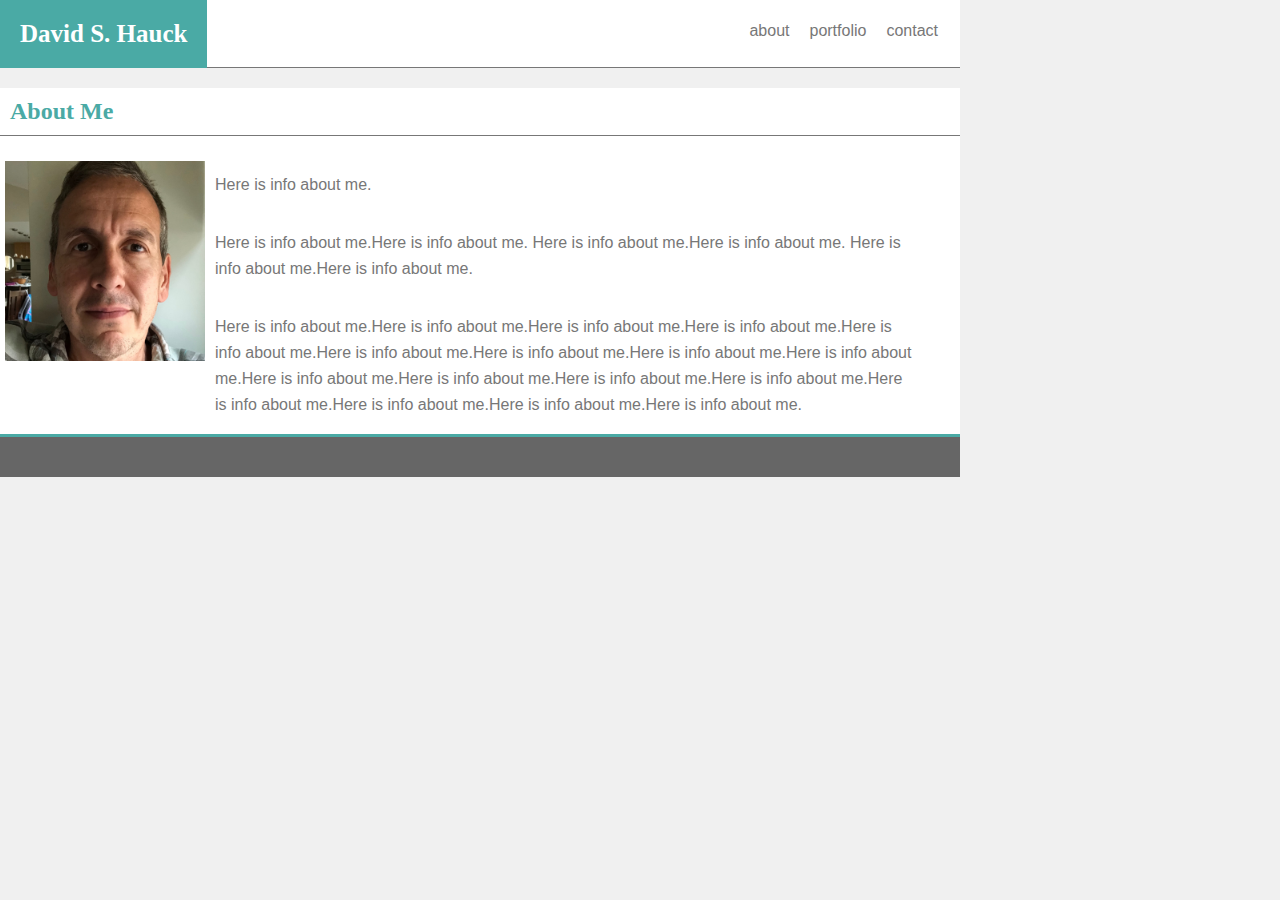
==== index.html @ 155abe10 "cleaned up code to make it look prettier" ====
<!DOCTYPE html>
<html>
    <head>
        <title>David S. Hauck</title>
        <!-- Linking CSS -->
	    <link rel="stylesheet" type="text/css" href="assets/css/style.css">
    </head>

    <header>
        <div class="header">
            <div class="container"></div>
                <h1 class="name">David S. Hauck</h1>
                    <ul>
                        <a href="#"><li>about</li></a>
                        <a href="#"><li>portfolio</li></a>
                        <a href="#"><li>contact</li></a>
                    </ul>
            </div>
        </div>
    </header>    

    <body>
        <div class="bodyBackground">
            <h2 class="about">About Me</h2>
            <img src="assets/images/IMG_5860.jpg" width="200">
            <p class="bodyBox">Here is info about me. </p>
            <p class="bodyBox">Here is info about me.Here is info about me. Here is info about me.Here is info about me. Here is info about me.Here is info about me.</p>
            <p class="bodyBox">Here is info about me.Here is info about me.Here is info about me.Here is info about me.Here is info about me.Here is info about me.Here is info about me.Here is info about me.Here is info about me.Here is info about me.Here is info about me.Here is info about me.Here is info about me.Here is info about me.Here is info about me.Here is info about me.Here is info about me.</p>
        </div>
    </body>

    <footer>
    <div class="footer"></div>
    </footer>

</html>
---- assets/css/style.css ----
.header {
    width: 100%;
    float: center;
    background: white;
    height: 67px;
    border-bottom: .5px solid #777777;
  }

  body {
    background-color: #f0f0f0;
    margin:0px;
    padding:0px;
    display: inline-block;
  }

  .bodyBackground {
    background-color: white;
    width: 960px;
  }

  .about {
    color: #4aaaa5;
    padding: 10px;
    border-bottom: 1px solid #777777;
  }

  a {
    color: #777777; 
  }

  a:hover {
      color: #4aaaa5;
  }

  p.bodyBox {
    color: #777777;
    font-family: 'Arial', 'Helvetica Neue', Helvetica, sans-serif;
    font-size: 12pt;
    line-height: 26px;
    width: 700px;
    display: inline-block;
  }
  
  ul {
    list-style-type: none;
    margin: 0;
    padding: 12px;
    vertical-align: center;
    overflow: hidden;
    font-family: 'Arial', 'Helvetica Neue', Helvetica, sans-serif;
    color: #777777;
    float: right;
  }
  
  li {
    float: left;
    padding: 10px;
  }
  
  li a {
    color: white;
    text-align: right;
    padding: 16px;
    text-decoration: none;
    font-family: 'Arial', 'Helvetica Neue', Helvetica, sans-serif;
    padding: 10px;
    float: right;
  }

  .footer {
    background-color: #666666;
    width: 100%;
    height: 40px;
    vertical-align: bottom;
    border-top: 3px solid #4aaaa5;
  }

  .name {
	color:white;
	font-size:25px;
	text-align:left;
    margin-top:0px;
    background-color: #4aaaa5;
	margin:0px;
    padding: 20px;
    display: inline-block;
    font-family: 'Georgia', Times, Times New Roman, serif;
  }

  img {
    float: left;
    margin: 5px 10px 5px 5px;
    display: inline-block;
  }
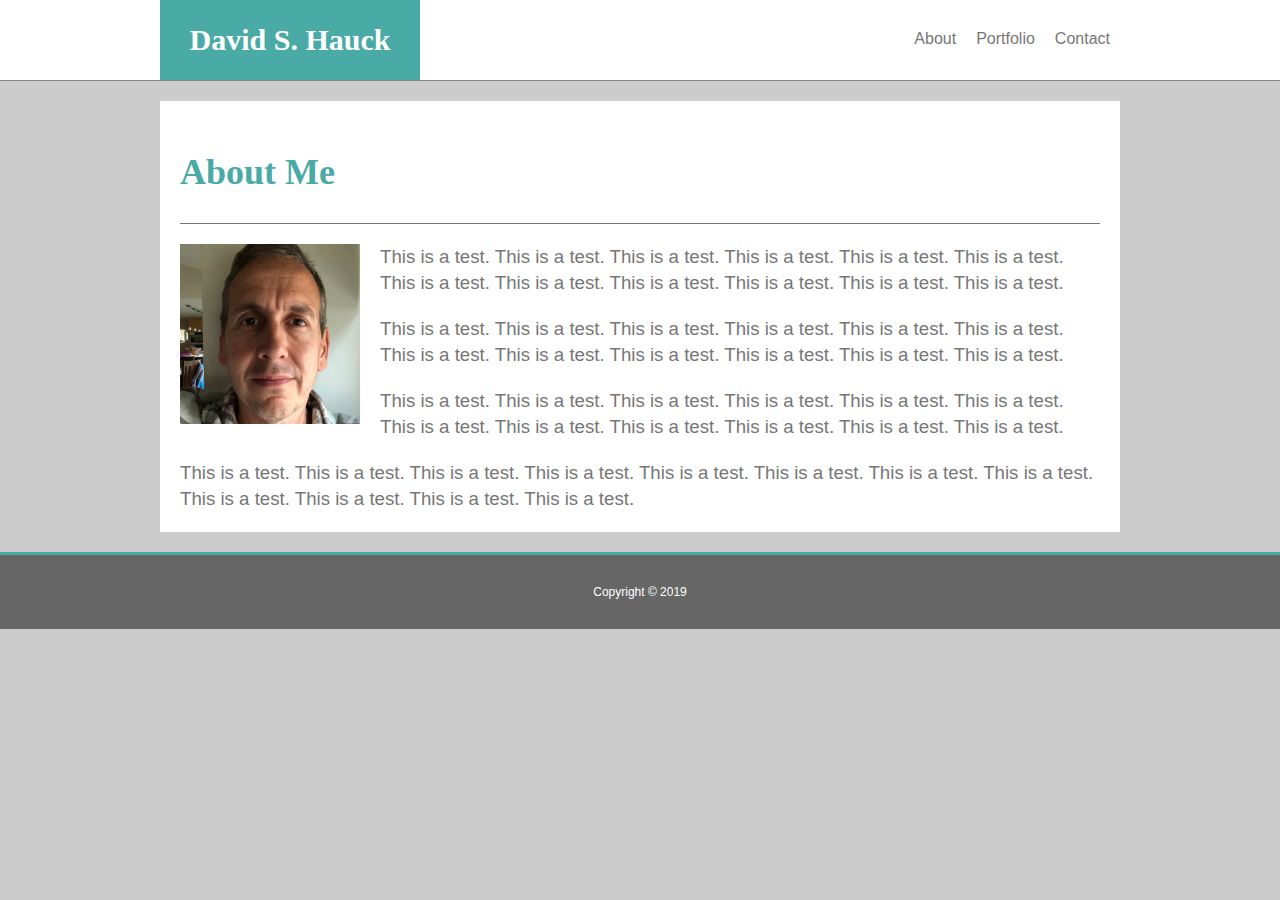
==== commit 6cdee131: "about me final" ====
--- a/index.html
+++ b/index.html
@@ -3,34 +3,44 @@
     <head>
         <title>David S. Hauck</title>
         <!-- Linking CSS -->
-	    <link rel="stylesheet" type="text/css" href="assets/css/style.css">
+        <link rel="stylesheet" type="text/css" href="assets/css/style.css">
+        <!-- <link rel="stylesheet" type="text/css" href="assets/css/style(old).css"> -->
     </head>
 
-    <header>
-        <div class="header">
-            <div class="container"></div>
-                <h1 class="name">David S. Hauck</h1>
-                    <ul>
-                        <a href="#"><li>about</li></a>
-                        <a href="#"><li>portfolio</li></a>
-                        <a href="#"><li>contact</li></a>
-                    </ul>
+    <body>
+
+        <section>
+                
+        <div id="name">
+                    David S. Hauck
+        </div>
+                
+        <div id="bullets">
+              <ul>
+                  <li><a href="#">About</li></a>
+                  <li><a href="#">Portfolio</li></a>
+                  <li><a href="#">Contact</li></a>
+              </ul>
+        </div>
+                
+        </section>
+
+            <div class="wrapper">
+                <div class="aboutMe"><h2>About Me</h2></div>
+                <div class="hairline"></div>
+                <img class="photo" src="assets/images/IMG_5860.jpg">
+                    <div class="text">This is a test. This is a test. This is a test. This is a test. This is a test. This is a test. This is a test. This is a test. This is a test. This is a test. This is a test. This is a test.</div>
+                    <div class="text">This is a test. This is a test. This is a test. This is a test. This is a test. This is a test. This is a test. This is a test. This is a test. This is a test. This is a test. This is a test.</div>
+                    <div class="text">This is a test. This is a test. This is a test. This is a test. This is a test. This is a test. This is a test. This is a test. This is a test. This is a test. This is a test. This is a test.</div>
+                    <div class="text">This is a test. This is a test. This is a test. This is a test. This is a test. This is a test. This is a test. This is a test. This is a test. This is a test. This is a test. This is a test.</div>
+
             </div>
-        </div>
-    </header>    
 
-    <body>
-        <div class="bodyBackground">
-            <h2 class="about">About Me</h2>
-            <img src="assets/images/IMG_5860.jpg" width="200">
-            <p class="bodyBox">Here is info about me. </p>
-            <p class="bodyBox">Here is info about me.Here is info about me. Here is info about me.Here is info about me. Here is info about me.Here is info about me.</p>
-            <p class="bodyBox">Here is info about me.Here is info about me.Here is info about me.Here is info about me.Here is info about me.Here is info about me.Here is info about me.Here is info about me.Here is info about me.Here is info about me.Here is info about me.Here is info about me.Here is info about me.Here is info about me.Here is info about me.Here is info about me.Here is info about me.</p>
-        </div>
-    </body>
+    
+        </body>
 
     <footer>
-    <div class="footer"></div>
+    <div class="footer">Copyright &#169; 2019 </div>
     </footer>
 
 </html>
--- a/assets/css/style.css
+++ b/assets/css/style.css
@@ -1,94 +1,128 @@
-.header {
+* {
+  box-sizing: border-box;
+}
+
+header {
     width: 100%;
-    float: center;
     background: white;
-    height: 67px;
     border-bottom: .5px solid #777777;
-  }
+    margin-top: 0px;
+}
 
-  body {
-    background-color: #f0f0f0;
-    margin:0px;
-    padding:0px;
-    display: inline-block;
-  }
+body {
+  background: #ccc;
+  margin: 0 auto;
+}
 
-  .bodyBackground {
-    background-color: white;
-    width: 960px;
-  }
+#name {
+  float: left;
+  width: 260px;
+  padding: 23px;
+  text-align: center;
+  background-color: #4aaaa5;
+  color: white;
+  font-size: 30px;
+  font-weight: bold;
+}
 
-  .about {
-    color: #4aaaa5;
-    padding: 10px;
-    border-bottom: 1px solid #777777;
-  }
+.wrapper {
+  width: 960px;
+  padding: 20px;
+  margin: 0 auto;
+  margin-bottom: 20px;
+  background-color: white;
+  clear: both;
+}
 
-  a {
-    color: #777777; 
-  }
+.text {
+  color: #777777;
+  font-family: 'Arial', 'Helvetica Neue', Helvetica, sans-serif;
+  font-size: 14pt;
+  line-height: 26px;
+  padding-top: 20px;
+}
 
-  a:hover {
+img.photo {
+  max-width: 200px;
+  max-height: 200px;
+  float: left;
+  margin-right: 20px;
+  padding-top: 20px;
+}
+
+.aboutMe {
+  font-size: 24px;
+  color: #4aaaa5;
+  clear: both;
+  width: 960px;
+}
+
+.hairline {
+  width: 100%;
+  border-bottom: solid .5px #777777;
+  clear: both;
+}
+
+.aboutBox {
+  width: 960px;
+  background-color: #fff;
+  /* padding: 0px 20px 0px 20px; */
+  line-height: 0px;
+  /* clear: both; */
+}
+
+section {
+  margin-bottom: 20px;
+  background: #fff;
+  display: flex;
+  justify-content: center;
+  clear: both;
+  border-bottom: solid .5px #888;
+}
+
+#bullets {
+  float: left;
+  width: 700px;
+  padding: 20px 0px 20px 20px;
+  background-color: #fff;
+}
+
+ul {
+  list-style-type: none;
+  margin: 0;
+  /* padding: 12px; */
+  overflow: hidden;
+  font-family: 'Arial', 'Helvetica Neue', Helvetica, sans-serif;
+  color: #777777;
+  float: right;
+}
+
+li {
+  float: left;
+  padding: 10px;
+}
+
+li a {
+  color: #777777;
+  text-align: right;
+  text-decoration: none;
+  font-family: 'Arial', 'Helvetica Neue', Helvetica, sans-serif;
+  /* padding: 10px; */
+  float: right;
+}
+
+a:hover {
       color: #4aaaa5;
-  }
+}
 
-  p.bodyBox {
-    color: #777777;
+  footer {
+    background-color: #666666;
+    padding: 30px;
+    width: 100%;
+    border-top: 3px solid #4aaaa5;
+    display: block;
     font-family: 'Arial', 'Helvetica Neue', Helvetica, sans-serif;
-    font-size: 12pt;
-    line-height: 26px;
-    width: 700px;
-    display: inline-block;
-  }
-  
-  ul {
-    list-style-type: none;
-    margin: 0;
-    padding: 12px;
-    vertical-align: center;
-    overflow: hidden;
-    font-family: 'Arial', 'Helvetica Neue', Helvetica, sans-serif;
-    color: #777777;
-    float: right;
-  }
-  
-  li {
-    float: left;
-    padding: 10px;
-  }
-  
-  li a {
+    text-align: center;
+    font-size: 12px;
     color: white;
-    text-align: right;
-    padding: 16px;
-    text-decoration: none;
-    font-family: 'Arial', 'Helvetica Neue', Helvetica, sans-serif;
-    padding: 10px;
-    float: right;
-  }
-
-  .footer {
-    background-color: #666666;
-    width: 100%;
-    height: 40px;
-    vertical-align: bottom;
-    border-top: 3px solid #4aaaa5;
-  }
-
-  .name {
-	color:white;
-	font-size:25px;
-	text-align:left;
-    margin-top:0px;
-    background-color: #4aaaa5;
-	margin:0px;
-    padding: 20px;
-    display: inline-block;
-    font-family: 'Georgia', Times, Times New Roman, serif;
-  }
-
-  img {
-    float: left;
-    margin: 5px 10px 5px 5px;
-    display: inline-block;
   }--- a/assets/css/style(old).css
+++ b/assets/css/style(old).css
@@ -0,0 +1,125 @@
+.header {
+    width: 100%;
+    background: white;
+    height: 67px;
+    border-bottom: .5px solid #777777;
+    display: block;
+  }
+
+  .float {
+    float: center;
+    width: 200px;
+    height: 67px;
+    background-color: purple;
+    border:1px solid black;
+    padding: 10px;
+} 
+
+  body {
+    background-color: #f0f0f0;
+    margin:0px;
+    padding:0px;
+    display: inline-block;
+  }
+
+  .bodyBackground {
+    background-color: white;
+    width: 960px;
+    float: center;
+  }
+
+  .about {
+    color: #4aaaa5;
+    padding: 10px;
+    border-bottom: 1px solid #777777;
+  }
+
+  a {
+    color: #777777; 
+  }
+
+  a:hover {
+      color: #4aaaa5;
+  }
+
+  p.bodyBox {
+    color: #777777;
+    font-family: 'Arial', 'Helvetica Neue', Helvetica, sans-serif;
+    font-size: 12pt;
+    line-height: 26px;
+    width: 700px;
+    display: inline-block;
+  }
+  
+  ul {
+    list-style-type: none;
+    margin: 0;
+    padding: 12px;
+    overflow: hidden;
+    font-family: 'Arial', 'Helvetica Neue', Helvetica, sans-serif;
+    color: #777777;
+    float: right;
+  }
+  
+  li {
+    float: left;
+    padding: 10px;
+  }
+  
+  li a {
+    color: #777777;
+    text-align: right;
+    padding: 10px;
+    text-decoration: none;
+    font-family: 'Arial', 'Helvetica Neue', Helvetica, sans-serif;
+    /* float: right; */
+  }
+
+  .footer {
+    background-color: #666666;
+    width: 100%;
+    height: 40px;
+    vertical-align: bottom;
+    border-top: 3px solid #4aaaa5;
+    display: block;
+  }
+
+  .name {
+	  color:white;
+	  font-size:25px;
+	  text-align:left;
+    margin-top:0px;
+    background-color: #4aaaa5;
+	  margin:0px;
+    padding: 20px;
+    display: inline-block;
+    font-family: 'Georgia', Times, Times New Roman, serif;
+  }
+
+  img {
+    float: left;
+    margin: 5px 10px 5px 5px;
+  }
+
+  .float {
+    float: left;
+    width: 960px;
+    height: 150px;
+    background-color: white;
+    border:1px solid black;
+    padding: 10px;
+}   
+
+section {
+    display: block;
+    width: 100%;
+    height: 67px;
+    background: lightgray;
+    display: inline-block;
+  }
+
+  table#table1 {
+    width: 960px; 
+    margin-left: auto; 
+    margin-right: auto;
+  }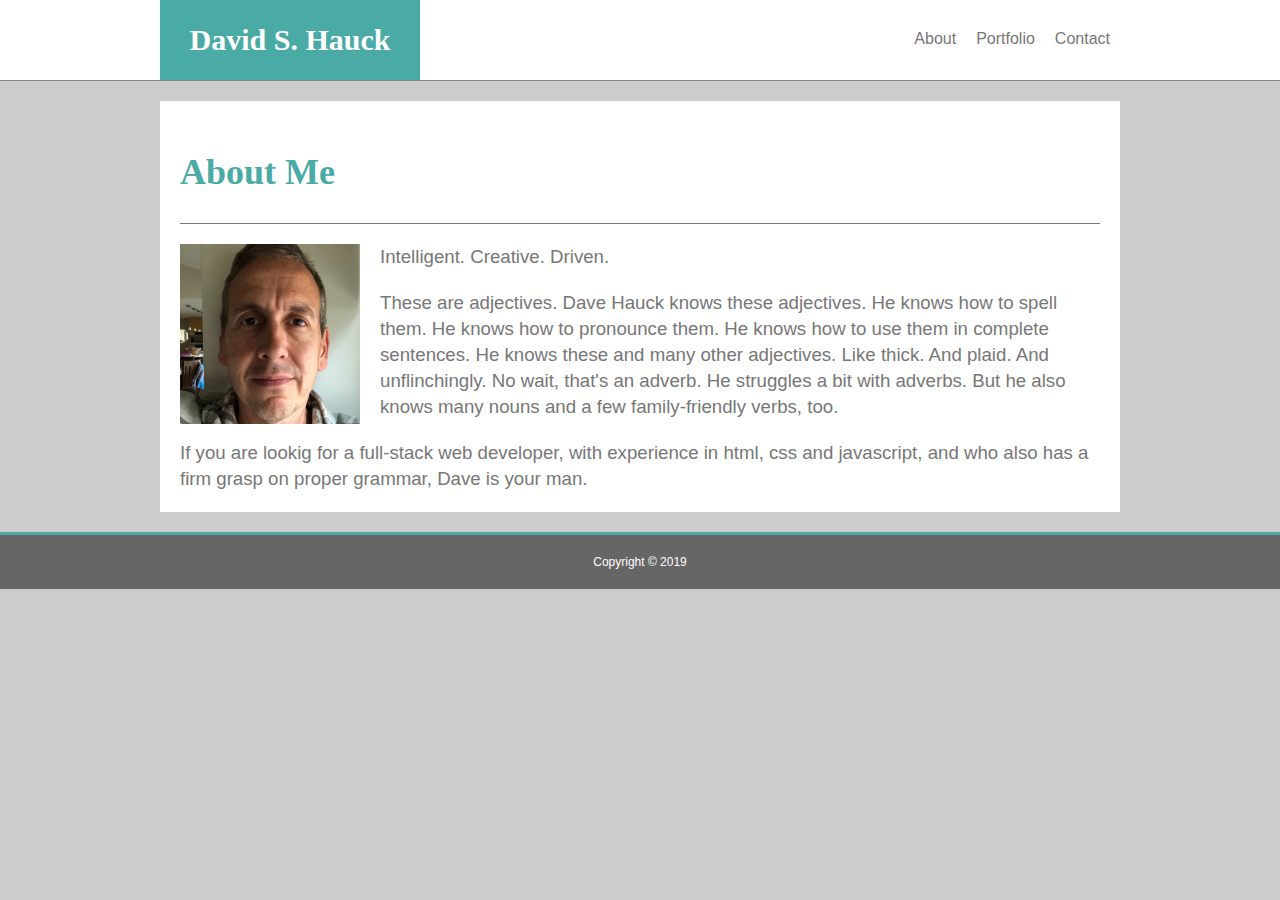
==== commit c2ea55da: "cleaned up files" ====
--- a/index.html
+++ b/index.html
@@ -3,42 +3,33 @@
     <head>
         <title>David S. Hauck</title>
         <!-- Linking CSS -->
-        <link rel="stylesheet" type="text/css" href="assets/css/style.css">
-        <!-- <link rel="stylesheet" type="text/css" href="assets/css/style(old).css"> -->
+        <link rel="stylesheet" type="text/css" href="assets/css/main.css">
     </head>
 
     <body>
-
-        <section>
-                
-        <div id="name">
-                    David S. Hauck
-        </div>
-                
-        <div id="bullets">
+        <!-- header -->
+        <section>     
+            <div id="name">David S. Hauck</div>
+            <!-- navigation -->
+            <div id="bullets">
               <ul>
-                  <li><a href="#">About</li></a>
-                  <li><a href="#">Portfolio</li></a>
-                  <li><a href="#">Contact</li></a>
+                  <li><a href="index.html">About</li></a>
+                  <li><a href="portfolio.html">Portfolio</li></a>
+                  <li><a href="contact.html">Contact</li></a>
               </ul>
-        </div>
-                
+            </div>        
         </section>
-
+        <!-- main body -->
             <div class="wrapper">
-                <div class="aboutMe"><h2>About Me</h2></div>
-                <div class="hairline"></div>
+            <div class="aboutMe"><h2>About Me</h2></div>
+            <div class="hairline"></div>
                 <img class="photo" src="assets/images/IMG_5860.jpg">
-                    <div class="text">This is a test. This is a test. This is a test. This is a test. This is a test. This is a test. This is a test. This is a test. This is a test. This is a test. This is a test. This is a test.</div>
-                    <div class="text">This is a test. This is a test. This is a test. This is a test. This is a test. This is a test. This is a test. This is a test. This is a test. This is a test. This is a test. This is a test.</div>
-                    <div class="text">This is a test. This is a test. This is a test. This is a test. This is a test. This is a test. This is a test. This is a test. This is a test. This is a test. This is a test. This is a test.</div>
-                    <div class="text">This is a test. This is a test. This is a test. This is a test. This is a test. This is a test. This is a test. This is a test. This is a test. This is a test. This is a test. This is a test.</div>
-
-            </div>
-
-    
+                    <div class="text">Intelligent. Creative. Driven.</div>
+                    <div class="text">These are adjectives. Dave Hauck knows these adjectives. He knows how to spell them. He knows how to pronounce them. He knows how to use them in complete sentences. He knows these and many other adjectives. Like thick. And plaid. And unflinchingly. No wait, that's an adverb. He struggles a bit with adverbs. But he also knows many nouns and a few family-friendly verbs, too.</div>
+                    <div class="text">If you are lookig for a full-stack web developer, with experience in html, css and javascript, and who also has a firm grasp on proper grammar, Dave is your man.</div>
+                </div>
         </body>
-
+    <!-- footer -->
     <footer>
     <div class="footer">Copyright &#169; 2019 </div>
     </footer>
--- a/assets/css/main.css
+++ b/assets/css/main.css
@@ -0,0 +1,128 @@
+* {
+  box-sizing: border-box;
+}
+
+header {
+    width: 100%;
+    background: white;
+    border-bottom: .5px solid #777777;
+    margin-top: 0px;
+}
+
+body {
+  background: #ccc;
+  margin: 0 auto;
+}
+
+#name {
+  float: left;
+  width: 260px;
+  padding: 23px;
+  text-align: center;
+  background-color: #4aaaa5;
+  color: white;
+  font-size: 30px;
+  font-weight: bold;
+}
+
+.wrapper {
+  width: 960px;
+  padding: 20px;
+  margin: 0 auto;
+  margin-bottom: 20px;
+  background-color: white;
+  clear: both;
+}
+
+.text {
+  color: #777777;
+  font-family: 'Arial', 'Helvetica Neue', Helvetica, sans-serif;
+  font-size: 14pt;
+  line-height: 26px;
+  padding-top: 20px;
+}
+
+img.photo {
+  max-width: 200px;
+  max-height: 200px;
+  float: left;
+  margin-right: 20px;
+  padding-top: 20px;
+}
+
+.aboutMe {
+  font-size: 24px;
+  color: #4aaaa5;
+  clear: both;
+  width: 960px;
+}
+
+.hairline {
+  width: 100%;
+  border-bottom: solid .5px #777777;
+  clear: both;
+}
+
+.aboutBox {
+  width: 960px;
+  background-color: #fff;
+  /* padding: 0px 20px 0px 20px; */
+  line-height: 0px;
+  /* clear: both; */
+}
+
+section {
+  margin-bottom: 20px;
+  background: #fff;
+  display: flex;
+  justify-content: center;
+  clear: both;
+  border-bottom: solid .5px #888;
+}
+
+#bullets {
+  float: left;
+  width: 700px;
+  padding: 20px 0px 20px 20px;
+  background-color: #fff;
+}
+
+ul {
+  list-style-type: none;
+  margin: 0;
+  /* padding: 12px; */
+  overflow: hidden;
+  font-family: 'Arial', 'Helvetica Neue', Helvetica, sans-serif;
+  color: #777777;
+  float: right;
+}
+
+li {
+  float: left;
+  padding: 10px;
+}
+
+li a {
+  color: #777777;
+  text-align: right;
+  text-decoration: none;
+  font-family: 'Arial', 'Helvetica Neue', Helvetica, sans-serif;
+  /* padding: 10px; */
+  float: right;
+}
+
+a:hover {
+      color: #4aaaa5;
+}
+
+  footer {
+    background-color: #666666;
+    padding: 20px;
+    width: 100%;
+    border-top: 3px solid #4aaaa5;
+    display: block;
+    font-family: 'Arial', 'Helvetica Neue', Helvetica, sans-serif;
+    text-align: center;
+    font-size: 12px;
+    color: white;
+  }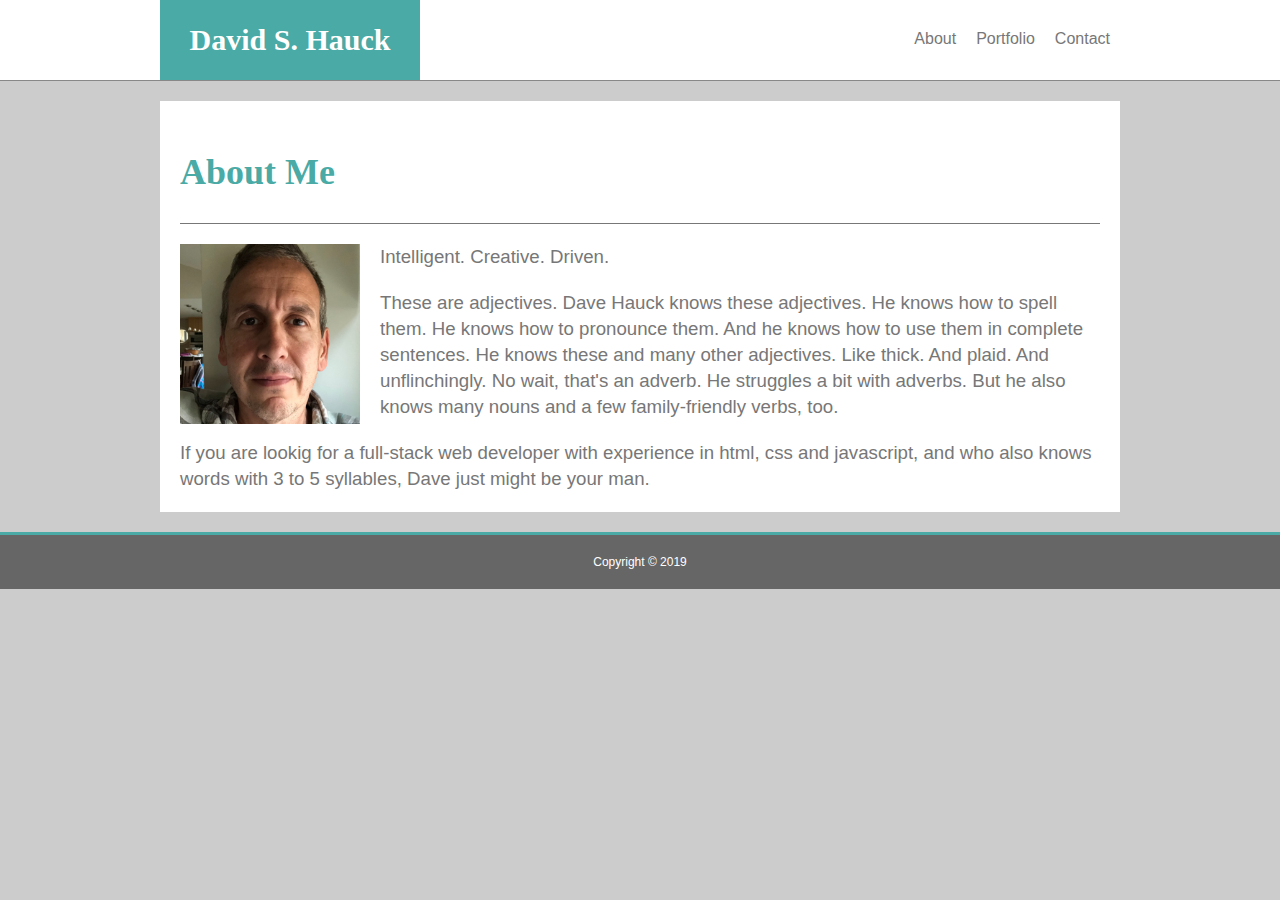
==== commit 540f3c53: "tweaks" ====
--- a/index.html
+++ b/index.html
@@ -25,8 +25,8 @@
             <div class="hairline"></div>
                 <img class="photo" src="assets/images/IMG_5860.jpg">
                     <div class="text">Intelligent. Creative. Driven.</div>
-                    <div class="text">These are adjectives. Dave Hauck knows these adjectives. He knows how to spell them. He knows how to pronounce them. He knows how to use them in complete sentences. He knows these and many other adjectives. Like thick. And plaid. And unflinchingly. No wait, that's an adverb. He struggles a bit with adverbs. But he also knows many nouns and a few family-friendly verbs, too.</div>
-                    <div class="text">If you are lookig for a full-stack web developer, with experience in html, css and javascript, and who also has a firm grasp on proper grammar, Dave is your man.</div>
+                    <div class="text">These are adjectives. Dave Hauck knows these adjectives. He knows how to spell them. He knows how to pronounce them. And he knows how to use them in complete sentences. He knows these and many other adjectives. Like thick. And plaid. And unflinchingly. No wait, that's an adverb. He struggles a bit with adverbs. But he also knows many nouns and a few family-friendly verbs, too.</div>
+                    <div class="text">If you are lookig for a full-stack web developer with experience in html, css and javascript, and who also knows words with 3 to 5 syllables, Dave just might be your man.</div>
                 </div>
         </body>
     <!-- footer -->
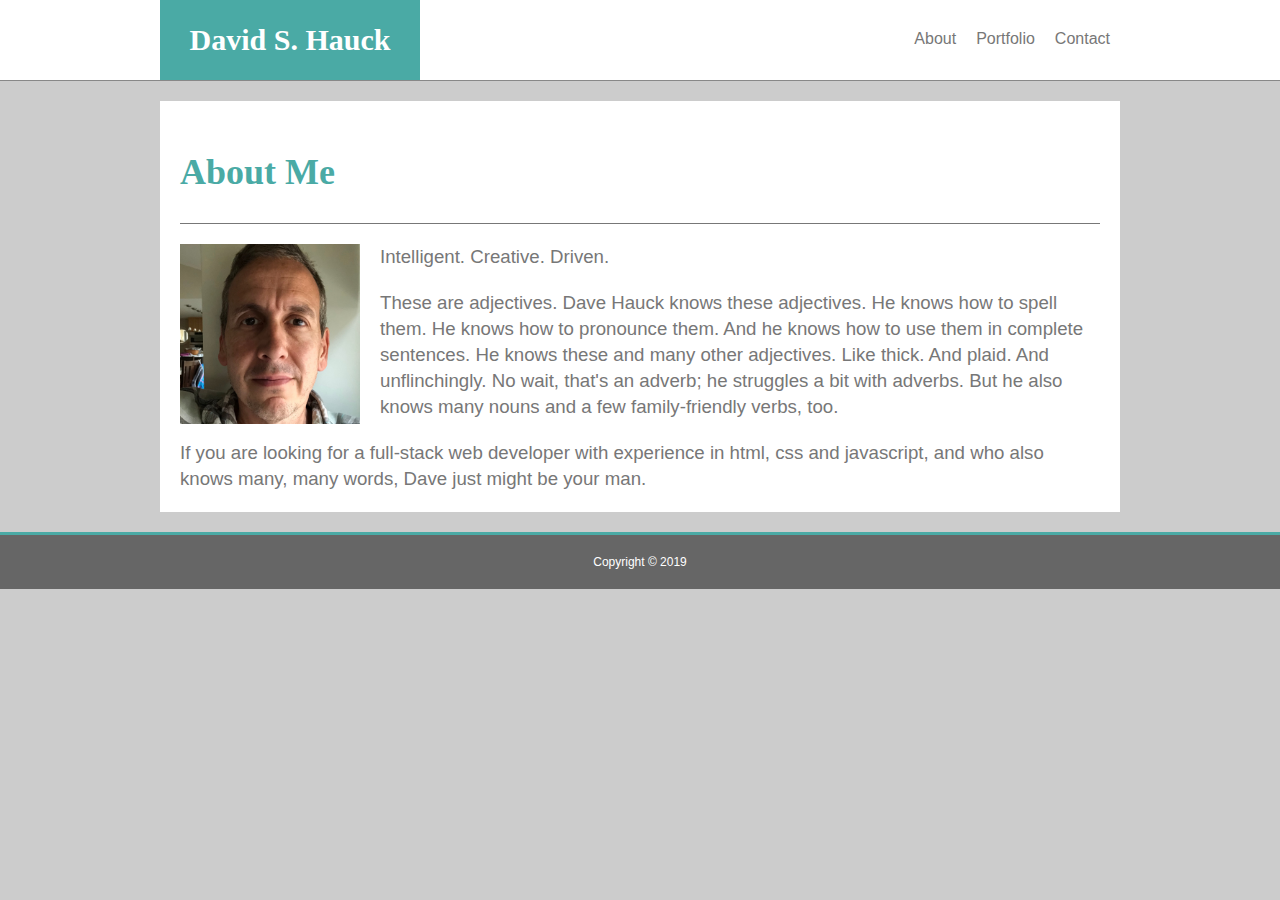
==== commit 2316a811: "tweaks to about me text" ====
--- a/index.html
+++ b/index.html
@@ -25,8 +25,8 @@
             <div class="hairline"></div>
                 <img class="photo" src="assets/images/IMG_5860.jpg">
                     <div class="text">Intelligent. Creative. Driven.</div>
-                    <div class="text">These are adjectives. Dave Hauck knows these adjectives. He knows how to spell them. He knows how to pronounce them. And he knows how to use them in complete sentences. He knows these and many other adjectives. Like thick. And plaid. And unflinchingly. No wait, that's an adverb. He struggles a bit with adverbs. But he also knows many nouns and a few family-friendly verbs, too.</div>
-                    <div class="text">If you are lookig for a full-stack web developer with experience in html, css and javascript, and who also knows words with 3 to 5 syllables, Dave just might be your man.</div>
+                    <div class="text">These are adjectives. Dave Hauck knows these adjectives. He knows how to spell them. He knows how to pronounce them. And he knows how to use them in complete sentences. He knows these and many other adjectives. Like thick. And plaid. And unflinchingly. No wait, that's an adverb; he struggles a bit with adverbs. But he also knows many nouns and a few family-friendly verbs, too.</div>
+                    <div class="text">If you are looking for a full-stack web developer with experience in html, css and javascript, and who also knows many, many words, Dave just might be your man.</div>
                 </div>
         </body>
     <!-- footer -->
--- a/assets/css/main.css
+++ b/assets/css/main.css
@@ -25,6 +25,14 @@
   font-weight: bold;
 }
 
+section {
+  margin-bottom: 20px;
+  background: #fff;
+  display: flex;
+  justify-content: center;
+  border-bottom: solid .5px #888;
+}
+
 .wrapper {
   width: 960px;
   padding: 20px;
@@ -32,6 +40,13 @@
   margin-bottom: 20px;
   background-color: white;
   clear: both;
+}
+
+.aboutMe {
+  font-size: 24px;
+  color: #4aaaa5;
+  clear: both;
+  width: 960px;
 }
 
 .text {
@@ -50,35 +65,13 @@
   padding-top: 20px;
 }
 
-.aboutMe {
-  font-size: 24px;
-  color: #4aaaa5;
-  clear: both;
-  width: 960px;
-}
-
 .hairline {
   width: 100%;
   border-bottom: solid .5px #777777;
   clear: both;
 }
 
-.aboutBox {
-  width: 960px;
-  background-color: #fff;
-  /* padding: 0px 20px 0px 20px; */
-  line-height: 0px;
-  /* clear: both; */
-}
-
-section {
-  margin-bottom: 20px;
-  background: #fff;
-  display: flex;
-  justify-content: center;
-  clear: both;
-  border-bottom: solid .5px #888;
-}
+/* navigation */
 
 #bullets {
   float: left;
@@ -115,6 +108,8 @@
       color: #4aaaa5;
 }
 
+/* footer */
+
   footer {
     background-color: #666666;
     padding: 20px;
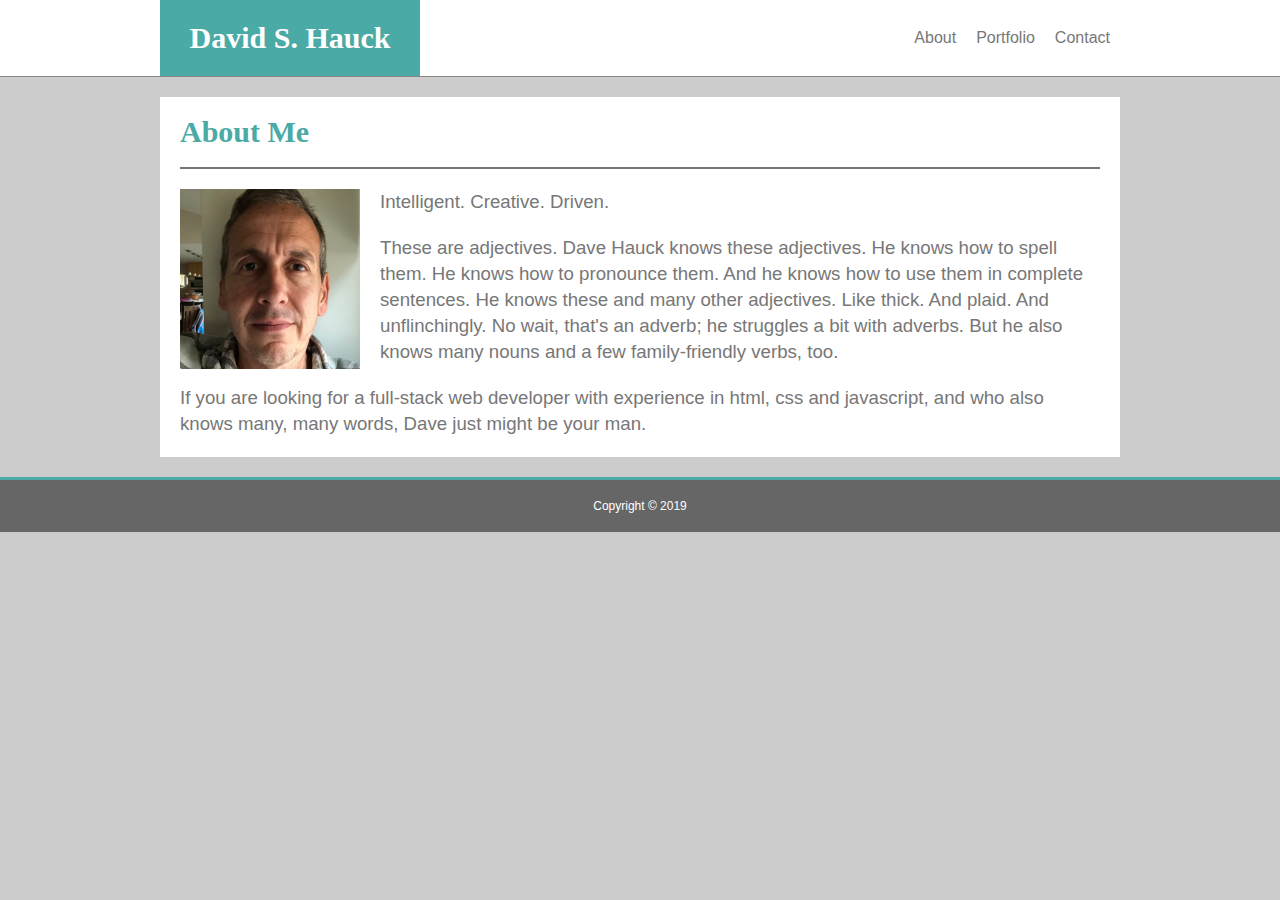
==== commit d91528ed: "added reset.css" ====
--- a/index.html
+++ b/index.html
@@ -1,8 +1,10 @@
 <!DOCTYPE html>
-<html>
+<html lang="en-us">
     <head>
+        <meta charset="UTF-8">
         <title>David S. Hauck</title>
         <!-- Linking CSS -->
+        <link rel="stylesheet" type="text/css" href="assets/css/reset.css">
         <link rel="stylesheet" type="text/css" href="assets/css/main.css">
     </head>
 
@@ -27,7 +29,7 @@
                     <div class="text">Intelligent. Creative. Driven.</div>
                     <div class="text">These are adjectives. Dave Hauck knows these adjectives. He knows how to spell them. He knows how to pronounce them. And he knows how to use them in complete sentences. He knows these and many other adjectives. Like thick. And plaid. And unflinchingly. No wait, that's an adverb; he struggles a bit with adverbs. But he also knows many nouns and a few family-friendly verbs, too.</div>
                     <div class="text">If you are looking for a full-stack web developer with experience in html, css and javascript, and who also knows many, many words, Dave just might be your man.</div>
-                </div>
+            </div>
         </body>
     <!-- footer -->
     <footer>
--- a/assets/css/main.css
+++ b/assets/css/main.css
@@ -23,6 +23,7 @@
   color: white;
   font-size: 30px;
   font-weight: bold;
+  font-family: 'Times', serif;
 }
 
 section {
@@ -43,10 +44,13 @@
 }
 
 .aboutMe {
-  font-size: 24px;
+  font-size: 30px;
   color: #4aaaa5;
   clear: both;
   width: 960px;
+  font-family: 'Times', serif;
+  font-weight: bold;
+  padding-bottom: 20px;
 }
 
 .text {
@@ -67,7 +71,7 @@
 
 .hairline {
   width: 100%;
-  border-bottom: solid .5px #777777;
+  border: solid .5px #777777;
   clear: both;
 }
 
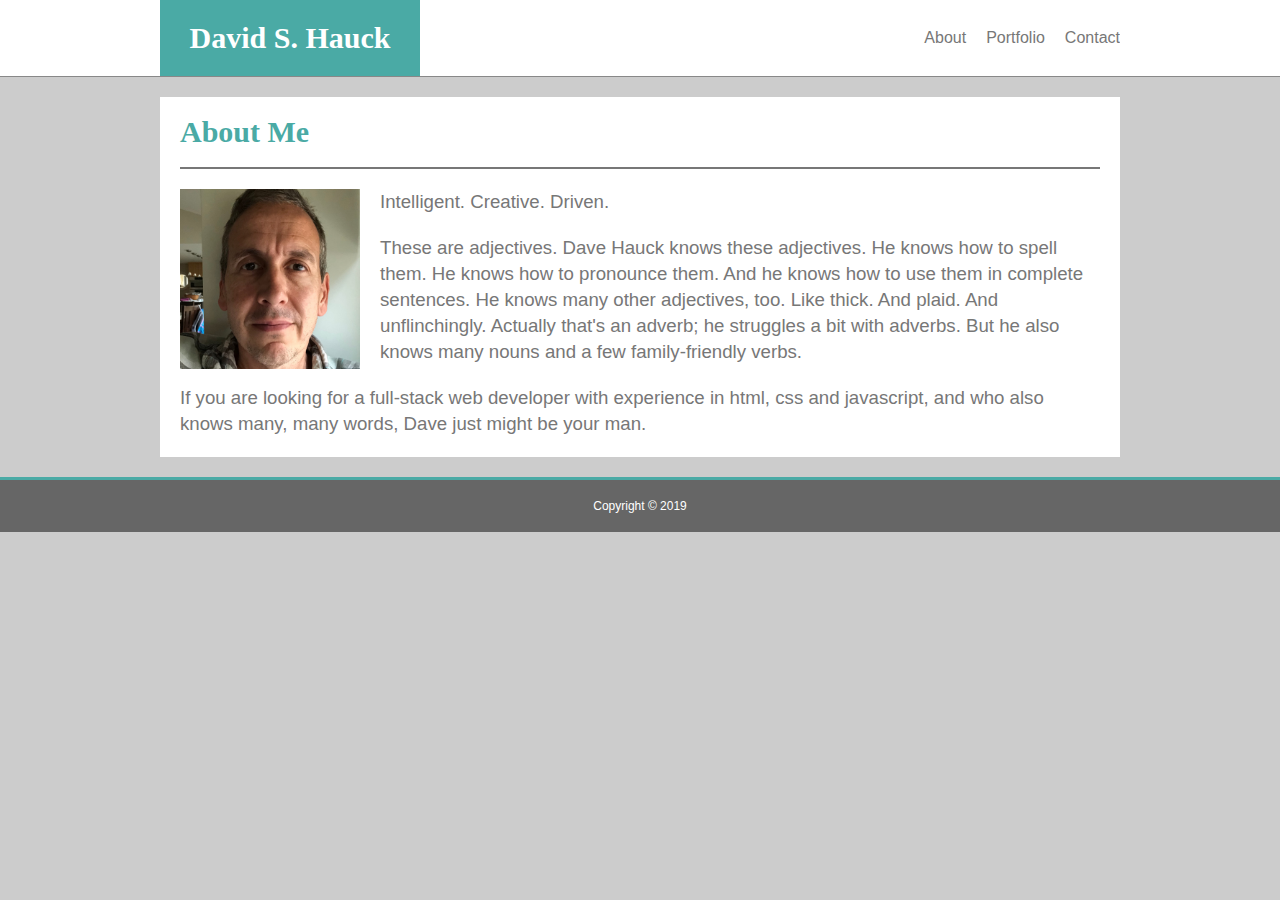
==== commit a8a0e4c2: "fixed navigation and photo containers on portfolio" ====
--- a/index.html
+++ b/index.html
@@ -27,7 +27,7 @@
             <div class="hairline"></div>
                 <img class="photo" src="assets/images/IMG_5860.jpg">
                     <div class="text">Intelligent. Creative. Driven.</div>
-                    <div class="text">These are adjectives. Dave Hauck knows these adjectives. He knows how to spell them. He knows how to pronounce them. And he knows how to use them in complete sentences. He knows these and many other adjectives. Like thick. And plaid. And unflinchingly. No wait, that's an adverb; he struggles a bit with adverbs. But he also knows many nouns and a few family-friendly verbs, too.</div>
+                    <div class="text">These are adjectives. Dave Hauck knows these adjectives. He knows how to spell them. He knows how to pronounce them. And he knows how to use them in complete sentences. He knows many other adjectives, too. Like thick. And plaid. And unflinchingly. Actually that's an adverb; he struggles a bit with adverbs. But he also knows many nouns and a few family-friendly verbs.</div>
                     <div class="text">If you are looking for a full-stack web developer with experience in html, css and javascript, and who also knows many, many words, Dave just might be your man.</div>
             </div>
         </body>
--- a/assets/css/main.css
+++ b/assets/css/main.css
@@ -24,6 +24,7 @@
   font-size: 30px;
   font-weight: bold;
   font-family: 'Times', serif;
+  white-space: nowrap;
 }
 
 section {
@@ -86,8 +87,7 @@
 
 ul {
   list-style-type: none;
-  margin: 0;
-  /* padding: 12px; */
+  margin: 0 auto;
   overflow: hidden;
   font-family: 'Arial', 'Helvetica Neue', Helvetica, sans-serif;
   color: #777777;
@@ -96,7 +96,7 @@
 
 li {
   float: left;
-  padding: 10px;
+  padding: 10px 0px 10px 20px;
 }
 
 li a {
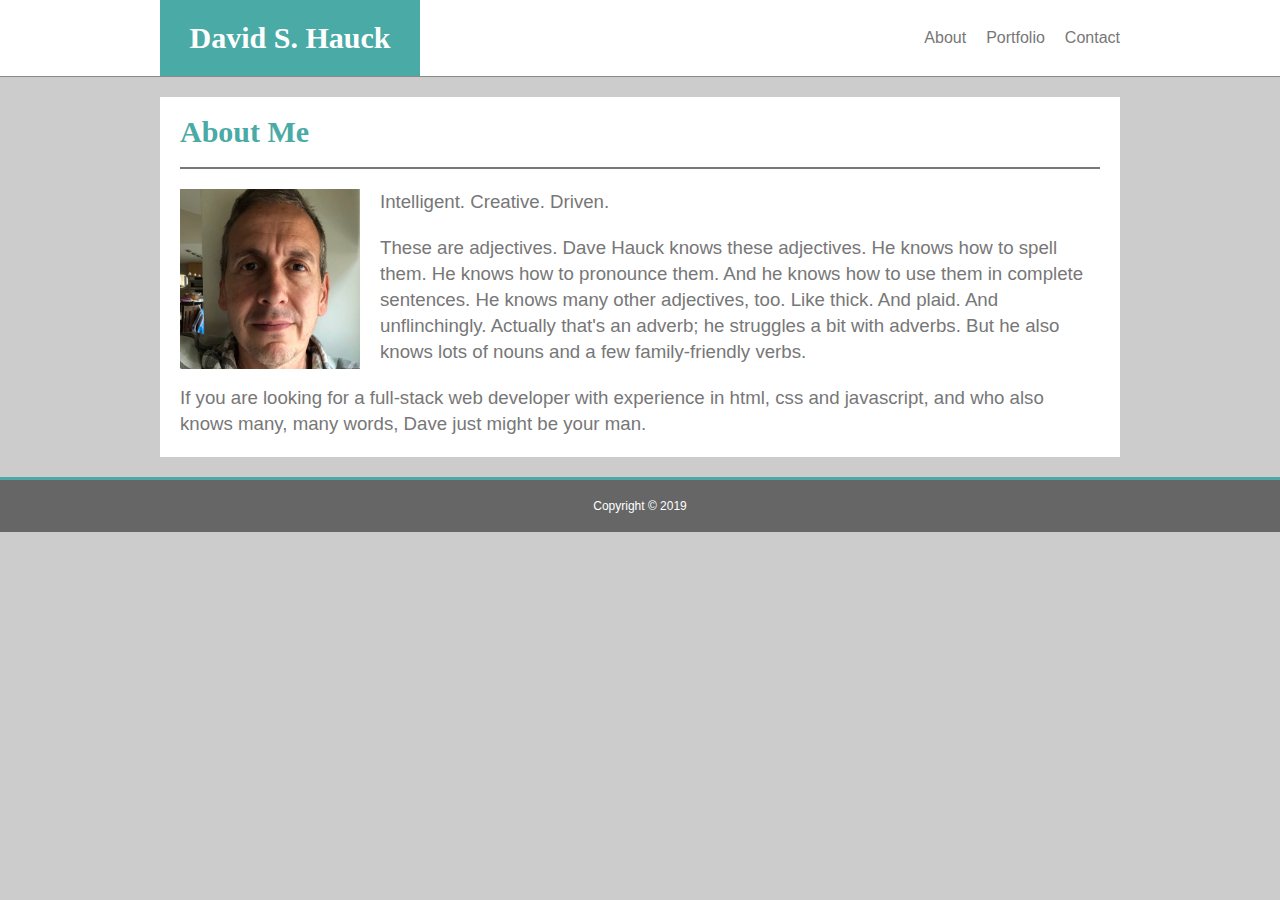
==== commit 08d8f6ee: "tweaked text on about me page" ====
--- a/index.html
+++ b/index.html
@@ -27,7 +27,7 @@
             <div class="hairline"></div>
                 <img class="photo" src="assets/images/IMG_5860.jpg">
                     <div class="text">Intelligent. Creative. Driven.</div>
-                    <div class="text">These are adjectives. Dave Hauck knows these adjectives. He knows how to spell them. He knows how to pronounce them. And he knows how to use them in complete sentences. He knows many other adjectives, too. Like thick. And plaid. And unflinchingly. Actually that's an adverb; he struggles a bit with adverbs. But he also knows many nouns and a few family-friendly verbs.</div>
+                    <div class="text">These are adjectives. Dave Hauck knows these adjectives. He knows how to spell them. He knows how to pronounce them. And he knows how to use them in complete sentences. He knows many other adjectives, too. Like thick. And plaid. And unflinchingly. Actually that's an adverb; he struggles a bit with adverbs. But he also knows lots of nouns and a few family-friendly verbs.</div>
                     <div class="text">If you are looking for a full-stack web developer with experience in html, css and javascript, and who also knows many, many words, Dave just might be your man.</div>
             </div>
         </body>
